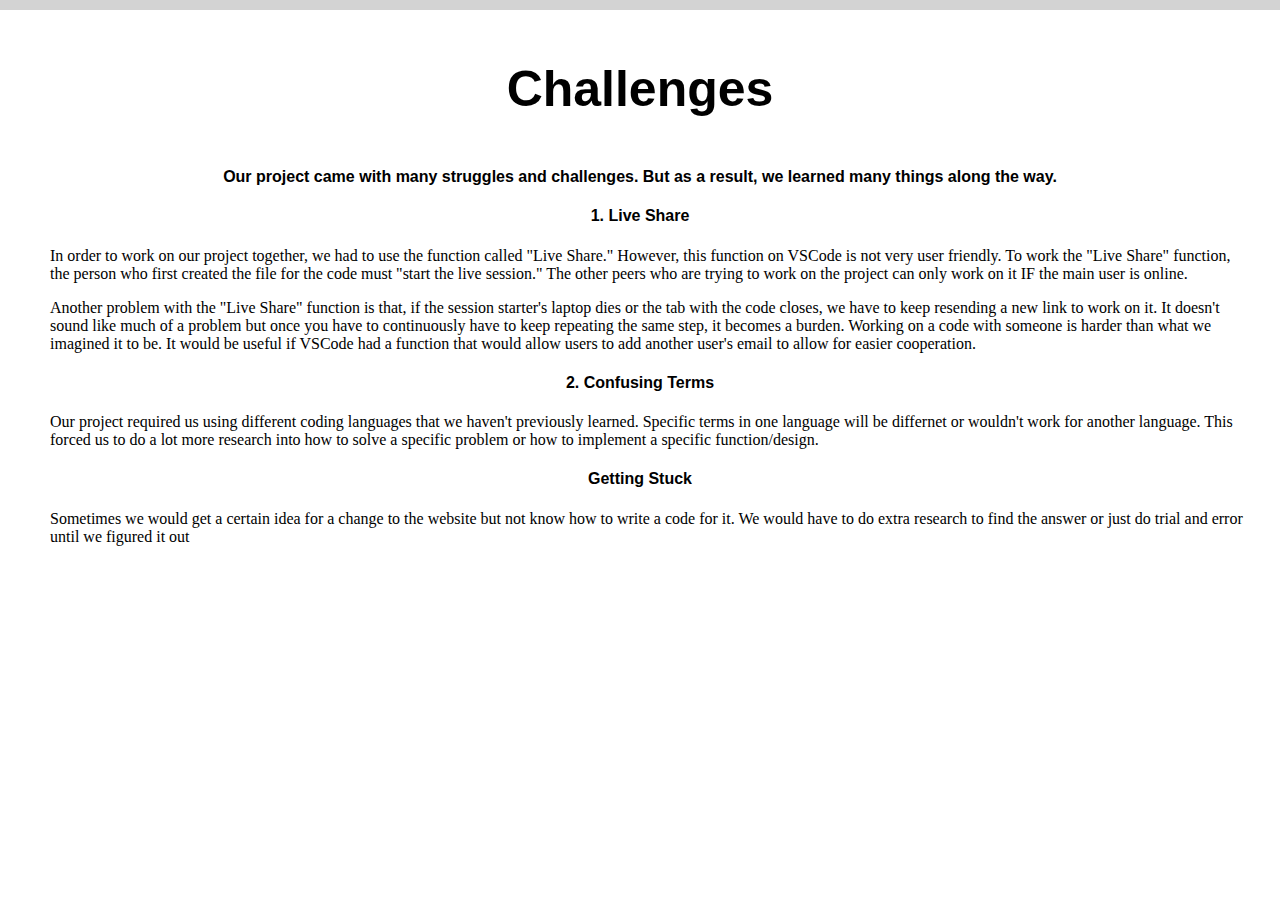
==== Reflection.html @ c1b5cb41 "Add files via upload" ====
<!DOCTYPE html>
<html lang="en">
<head>
    <meta charset="UTF-8">
    <meta name="viewport" content="width=device-width, initial-scale=1.0">
    <title>Document</title>
</head>
<body>
<div class="upperLine"> </div>

    <h1 class="mainTitle"> Challenges </h1>


    <div class="intro">
        <h4> Our project came with many struggles and challenges. But as a result, we learned many things along the way. </h4>
        <div>

        <div class="challengesWrapper">

            <div class="challenges">
                <h4>1. Live Share</h4>
                <ul>
                    In order to work on our project together, we had to use the function called "Live Share." However, this function on VSCode is not very user friendly. To work the "Live Share" function, the person who first created the file for the code must "start the live session." The other peers who are trying to work on the project can only work on it IF the main user is online.
                </ul>
                <ul>
                    Another problem with the "Live Share" function is that, if the session starter's laptop dies or the tab with the code closes, we have to keep resending a new link to work on it. It doesn't sound like much of a problem but once you have to continuously have to keep repeating the same step, it becomes a burden. Working on a code with someone is harder than what we imagined it to be. It would be useful if VSCode had a function that would allow users to add another user's email to allow for easier cooperation.
                </ul>

                <h4>2. Confusing Terms</h4>
                <ul>
                    Our project required us using different coding languages that we haven't previously learned. Specific terms in one language will be differnet or wouldn't work for another language. This forced us to do a lot more research into how to solve a specific problem or how to implement a specific function/design.
                </ul>

                <h4> Getting Stuck</h4>
                <ul>
                    Sometimes we would get a certain idea for a change to the website but not know how to write a code for it. We would have to do extra research to find the answer or just do trial and error until we figured it out
                </ul>


    <div></di>

    <link rel="stylesheet" href="style.css">
</body>
</html>
---- style.css ----
body{
    overflow-x: hidden;
}
.upperLine{
    width: 100%;
    height: 10px;
    background-color: lightgrey;
}

.mainTitle {
    font-size: 50px;
    margin-bottom: 50px;
}

h1 { 
    margin-top: 50px;
    text-align: center;
    font-family: sans-serif;
}

.Top{
    width: 100%;
    display: flex;
    height: 150px;
}

.titleHolder{
    width: 50%
}

.toc{
    padding-top: 15px;
    width: 50% ;
    font-family: sans-serif;
    line-height: 40px;
}

.Title{
    font-size: 50px;
    font-family: sans-serif;
    margin-left: 20px;
    margin-top: 40px ;
    margin-bottom: 40px ;
}

h4 {
    text-align:center;
    font-family: sans-serif
}
.overviewWrapper {
    width: 75%;
    margin:auto;
    display: flex;
    column-gap: 100px;
    margin-top: 50px;
    margin-bottom: 50px;
}


.Question{
    width: 900px;
    margin:auto;
    background-color: lightgrey;
    border-radius: 20px;
    text-align: center;
    padding: 20px;
}

.questionHeader{
    margin-top: 0px;
}
.questionText{
    font-size: x-large;
}
.Purpose{
    height: 450px;
    width: 400px;
    background-color: lightgrey;
    border-radius: 20px;
    padding: 20px;
}

.learningGoals{
    height: 450px;
    width: 400px;
    background-color: lightgrey;
    border-radius: 20px;
    padding: 20px;
}

.cardWrapper{
    margin: auto;
    width: 1000px;
    margin-top: 300px;
    display: grid;
    grid-template-columns: repeat(auto-fill, minmax(150px, 1fr));
    gap: 25px;
    margin-top: 20px;
    margin-bottom: 50px
}

.card{
    border: 5px outset grey; 
    padding: 15px;
    font-family: sans-serif;
    font-size: 15px;
}

.category{
    font-size: xx-large;
    text-align: center;   
}

li{
    line-height: 24px;
    font-family: sans-serif;
}

.titleImage{
    width: 100%; height: 300px; object-fit: cover; margin: 0px;
}

body{
    margin: 0px;
}

.HTMLimg{
    width:300px;
    height: 200px;
    border-radius: 20px;
    display:block;
    margin: auto
}

.CSSimg{
    width:500px;
    height:500px;
}

.sourcesWrapper {
    width: 80%;
    margin:auto;
    display: flex;
    column-gap: 100px;
    margin-top: 50px;
    margin-bottom: 50px;
}

.sourcesWrapper2{
    width: 915px;
    margin: auto;
    background-color: lightgrey;
    border-radius: 20px;
    padding: 50px;
    font-family: sans-serif;
    margin-bottom: 50px;
}


.sources{
    width: 500px;
    height: 350px;
    background-color: lightgrey;
    border-radius: 20px;
}

p{
    margin-top: 0;
    margin-bottom:0;
}

.LearningCSS{
    margin:auto;
}

.sourceHeader{
    font-size: x-large;
}


.lessonsWrapper {
    width: 80%;
    margin:auto;
    display: flex;
    column-gap: 100px;
    margin-top: 5px;
    margin-bottom: 50px;
}

.lessons{
    height: 500px;
    width: 500px;
    background-color: lightgrey;
    border-radius: 20px;
    padding: 20px;
    margin: auto;
}

.htmlPic{
    margin-top: 20px;
    height: 540px;
    display: block;
    margin: auto;
    margin-bottom: 20px;
}

.lessonsHeader{
    margin-top: 0px;
    font-size: x-large;
}

.challengesHeader{
    text-align: center;
}

ul{
    margin-right: 30px;
    margin-left: 10px;
}
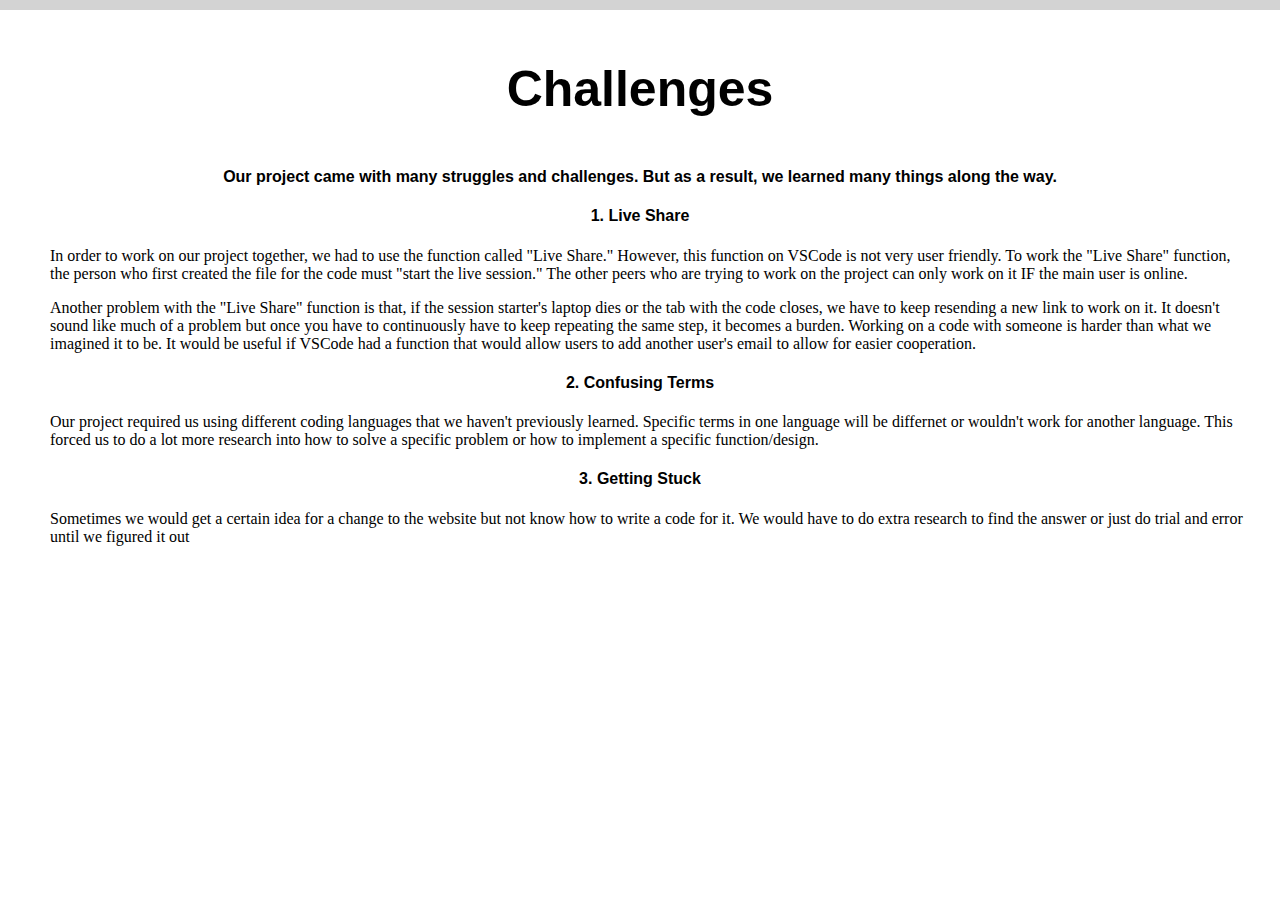
==== commit d70b801d: "Update Reflection.html" ====
--- a/Reflection.html
+++ b/Reflection.html
@@ -31,7 +31,7 @@
                     Our project required us using different coding languages that we haven't previously learned. Specific terms in one language will be differnet or wouldn't work for another language. This forced us to do a lot more research into how to solve a specific problem or how to implement a specific function/design.
                 </ul>
 
-                <h4> Getting Stuck</h4>
+                <h4> 3. Getting Stuck</h4>
                 <ul>
                     Sometimes we would get a certain idea for a change to the website but not know how to write a code for it. We would have to do extra research to find the answer or just do trial and error until we figured it out
                 </ul>
@@ -41,4 +41,4 @@
 
     <link rel="stylesheet" href="style.css">
 </body>
-</html>+</html>
